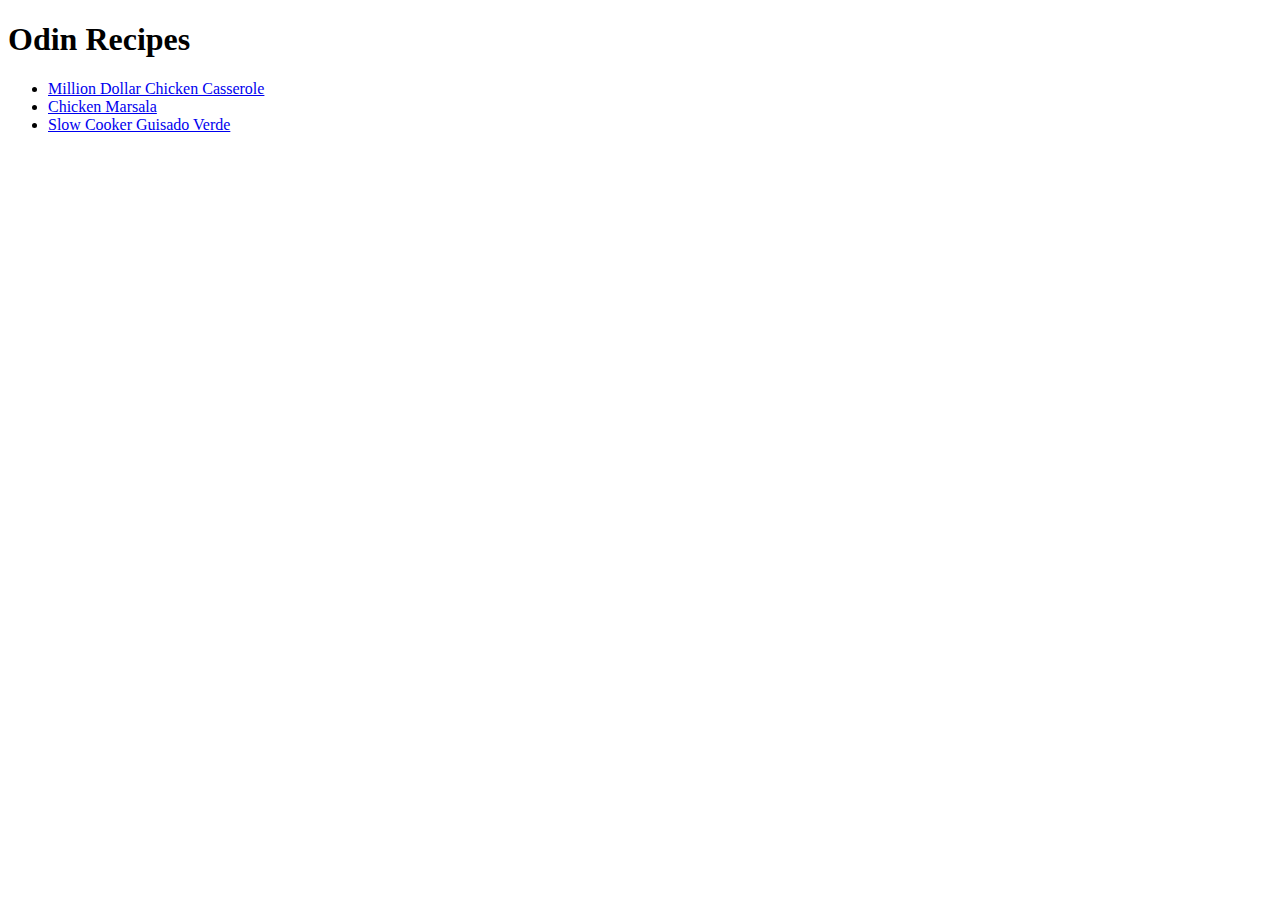
==== index.html @ bc3af3cf "Add index.html and its 3 subpages and put initial content in them" ====
<!DOCTYPE html>

<html lang="en">
    <head>
        <meta charset="utf-8">
        <meta name="viewport" content="width=device-width initial-scale=1.0">
        <title>Odin Recipes</title>
    </head>
    <body>
        <h1>Odin Recipes</h1>
        <ul>
            <li><a href="./recipes/chicken-casserole.html">Million Dollar Chicken Casserole</a></li>
            <li><a href="./recipes/chicken-marsala.html">Chicken Marsala</a></li>
            <li><a href="./recipes/guisado-verde.html">Slow Cooker Guisado Verde</a></li>
        </ul>
    </body>
</html>
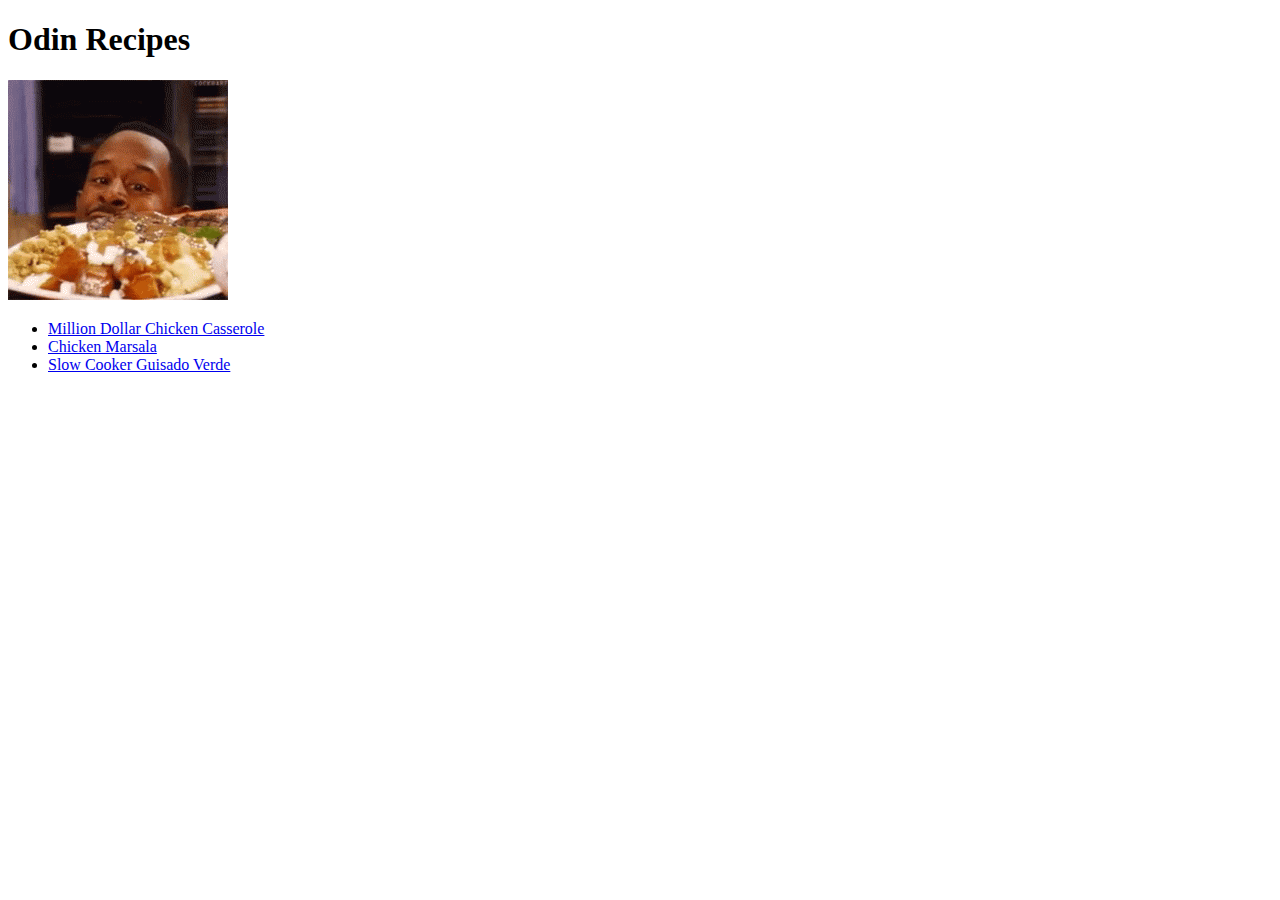
==== commit 47187ee7: "Add gif to index.html and return link to subpages" ====
--- a/index.html
+++ b/index.html
@@ -8,6 +8,7 @@
     </head>
     <body>
         <h1>Odin Recipes</h1>
+        <img src="./img/ready-to-eat.gif" alt="gif of man looking at a plate of food with googly eyes">
         <ul>
             <li><a href="./recipes/chicken-casserole.html">Million Dollar Chicken Casserole</a></li>
             <li><a href="./recipes/chicken-marsala.html">Chicken Marsala</a></li>
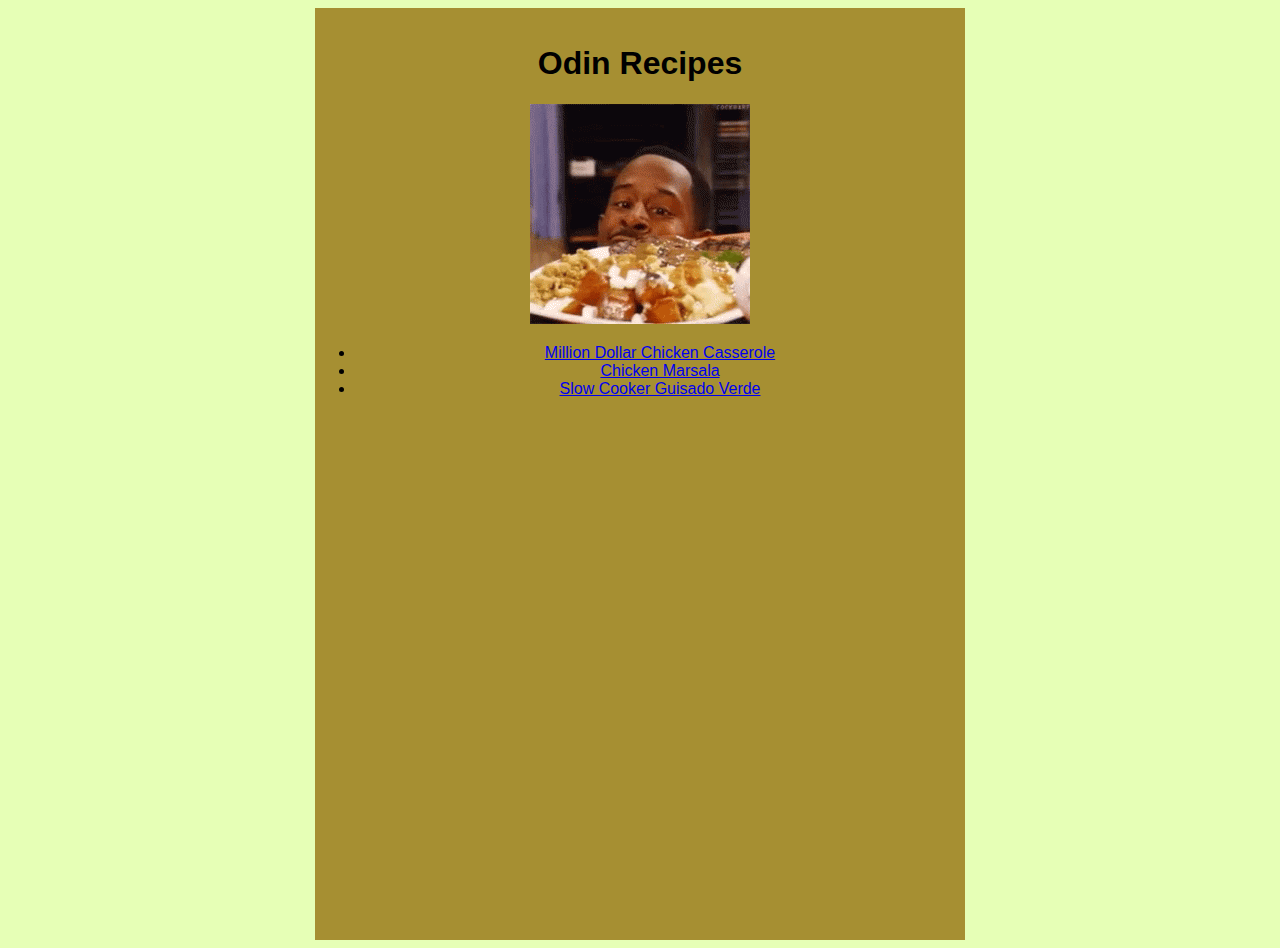
==== commit 4eb26d7b: "add simple style to all stylesheets" ====
--- a/index.html
+++ b/index.html
@@ -5,14 +5,18 @@
         <meta charset="utf-8">
         <meta name="viewport" content="width=device-width initial-scale=1.0">
         <title>Odin Recipes</title>
+        <link rel="stylesheet" href="style.css">
     </head>
     <body>
-        <h1>Odin Recipes</h1>
-        <img src="./img/ready-to-eat.gif" alt="gif of man looking at a plate of food with googly eyes">
-        <ul>
-            <li><a href="./recipes/chicken-casserole.html">Million Dollar Chicken Casserole</a></li>
-            <li><a href="./recipes/chicken-marsala.html">Chicken Marsala</a></li>
-            <li><a href="./recipes/guisado-verde.html">Slow Cooker Guisado Verde</a></li>
-        </ul>
+        <main>
+            <h1>Odin Recipes</h1>
+        
+            <img src="./img/ready-to-eat.gif" alt="gif of man looking at a plate of food with googly eyes">
+            <ul>
+                <li><a href="./recipes/chicken-casserole.html">Million Dollar Chicken Casserole</a></li>
+                <li><a href="./recipes/chicken-marsala.html">Chicken Marsala</a></li>
+                <li><a href="./recipes/guisado-verde.html">Slow Cooker Guisado Verde</a></li>
+            </ul>
+        </main>
     </body>
 </html>--- a/style.css
+++ b/style.css
@@ -0,0 +1,14 @@
+body {
+    font-family: Arial, Helvetica, sans-serif;
+    background-color: rgba(229, 255, 180, 0.968);
+}
+
+main {
+    width: 75%;
+    max-width: 650px;
+    height: 100vh;
+    background-color: rgb(166, 143, 50);
+    margin: auto;
+    text-align: center;
+    padding: 1rem 0;
+}
